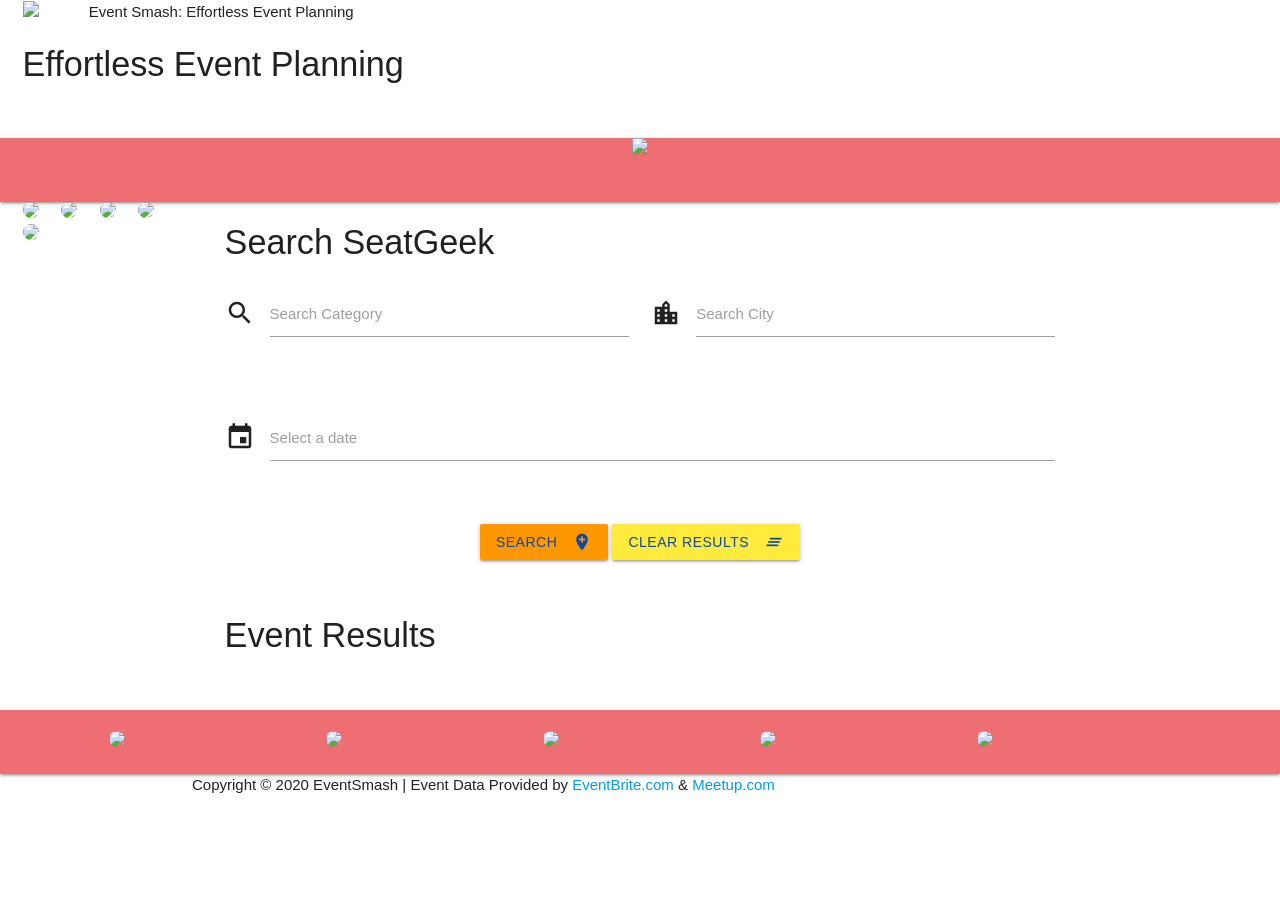
==== SeatGeek.html @ b629062c "Upload Docs" ====
<!DOCTYPE html>
<html lang="en">
  <head>
    <meta charset="UTF-8" />
    <meta name="viewport" content="width=device-width, initial-scale=1.0" />
    <link rel="icon" href="./images/ES-Icon-sm.png" />
    <!--Import Google Icon Font-->
    <link href="https://fonts.googleapis.com/icon?family=Material+Icons" rel="stylesheet">
    <!-- Materialize CSS Framework: Compiled and minified CSS -->
    <link
      rel="stylesheet"
      href="https://cdnjs.cloudflare.com/ajax/libs/materialize/1.0.0/css/materialize.min.css"
    />
    <link rel="stylesheet" href="./styles/style.css" />
    <link rel="stylesheet" href="styles/seatgeek.css">

    <title>EventSmash Events App</title>
  </head>
  <body>
    <wrapper class="container valign-wrapper"></wrapper>
    <!-- Load Page -->
    <div id="loadPage" class="row center-align">
      <div id="spacing" class="col s12"></div>

      <div class="row">
        <div class="col s12">
          <div id="logo" class="col center-align">
            <img
              class="valign-wrapper center-align responsive-img"
              src="./images/EventSmashLogo-lg-shadow.png"
              alt="Event Smash: Effortless Event Planning"
            />
            <h4>Effortless Event Planning</h4>
          </div>
        </div>
      </div>
    </div>
    <!-- Landing Page -->
    <div id="landingPage" class="lpImage">
    <main >
    <!-- Header  -->
        <nav id="navTop">
            <div class="nav-wrapper">
        <img
          id="header-logo"
          class="valign-wrapper brand-logo center responsive-img"
          src="./images/EventSmashLogo-nav.png"
        />
            </nav>
    <!-- Main Section -->
    <div id="main" class="row pageWrap">
      <div id="sideBar" class="col s2">
        <div class="col"><img class="nav circle" src="./images/ES-Icon-nav.png"></div>
        <div class="col"><img class="nav circle" src="./images/EB-icon-nav.png"></div>
        <div class="col"><img class="nav circle" src="./images/MU-icon-nav.png"></div>
        <div class="col"><img class="nav circle" src="./images/cal-date-nav.png"></div>
        <div class="col"><img class="nav circle" src="./images/cal-list.nav.png"></div>
      </div>
    <!--Search Section-->
      <div id="mainContent" class="col s8">
          <h4>Search SeatGeek</h4>
            <div class="card-horizontal">
                <div class="card-stacked">
                    <div class="card-content">
                        <div class="row">
                            <div class="col s6">
                                <div class="row">
                                    <div class="input-field col s12">
                                        <i class="material-icons prefix">search</i>
                                        <input type="text"
                                        id="autocomplete-input"
                                        class="autocomplete">
                                        <label for="autocomplete-input">Search Category</label>
                                    </div>
                                </div>
                            </div>
                            <div class="col s6">
                                <div class="row">
                                    <div class="input-field col s12">
                                        <i class="material-icons prefix">location_city</i>
                                        <input type="text"
                                        id="city-input"
                                        class="autocomplete">
                                        <label for="autocomplete-input">Search City</label>
                                    </div>
                                </div>
                            </div>
                        </div>
                            <div class="row">
                                <div class="col s12">
                                    <div class="row">
                                        <div class="input-field col s12">
                                            <i class="material-icons prefix">event</i>
                                            <label for="date">Select a date</label>
                                            <input type="text" id="dateselector"
                                            class="datepicker">
                                        </div>
                                    </div>
                                </div>
                            </div>
                    </div>
                    <div class="card-action">
                        <div class="input-field center">
                            <!-- The Search Button will trigger the AJAX call-->
                            <button class="btn wves-effect waves-light orange blue-text text-darken-4"input id="find-event" type="submit" value="Event Search">Search
                            <i class="material-icons right">add_location</i>
                            </button>
                            <button class="btn wves-effect waves-light yellow blue-text text-darken-4"input id="clear-event" type="submit" value="Clear Search">Clear Results
                            <i class="material-icons right">clear_all</i>
                            </button>
                        </div>
                    </div>
                </div>
            </div>
      </div>
    </div>
    <!--Event Results-->
    <div id="main" class="row pageWrap">
        <div class="col s2"></div>
        <div class="col s8">
            <h4>Event Results</h4>
        </div>
        <div class="row">
            <div class="col s2"></div>
            <div id="event-view" class="col s8"></div>
        </div>

    </div>
        </main>
        <footer class="col s12">
          <nav id="footNav" class="navFooter">
            <div  class="nav-wrapper">
                <div class="row">
                <div class="col s1"></div>
                <div class="col s2"><img class="nav circle" src="./images/ES-Icon-nav.png"></div>
                <div class="col s2"><img class="nav circle" src="./images/EB-icon-nav.png"></div>
                <div class="col s2"><img class="nav circle" src="./images/MU-icon-nav.png"></div>
                <div class="col s2"><img class="nav circle" src="./images/cal-date-nav.png"></div>
                <div class="col s2"><img class="nav circle" src="./images/cal-list.nav.png"></div>
                <div class="col s1"></div>
            </div>
            </div>
        </nav>
        <div class="footer-copyright">
        <div class="container"><div>
           Copyright © 2020 EventSmash | Event Data Provided by
          <a href="https://www.eventbrite.com/platform/" title="EventBrite API"
            >EventBrite.com</a
          >
          &
          <a href="https://www.meetup.com/meetup_api/" title="Meetup API"
            >Meetup.com</a
          >
        </div>
      </div>
    </footer>
  </div>
</wrapper>

    <!-- Materialize CSS Framework: Compiled and minified JavaScript -->
    <script src="https://cdnjs.cloudflare.com/ajax/libs/materialize/1.0.0/js/materialize.min.js"></script>

    <!-- Moment.js CDN request-->
    <script src="https://cdnjs.cloudflare.com/ajax/libs/moment.js/2.22.1/moment-with-locales.min.js"></script>
    <!--  jQuery -->
    <script src="https://code.jquery.com/jquery-3.3.1.min.js"></script>
    <script src="https://cdnjs.cloudflare.com/ajax/libs/materialize/1.0.0-beta/js/materialize.min.js"></script>
    <!--Local JS -->
    <script src="scripts/mainscript.js"></script>
    <script src="scripts/seatgeek.js"></script>
  </body>
</html>
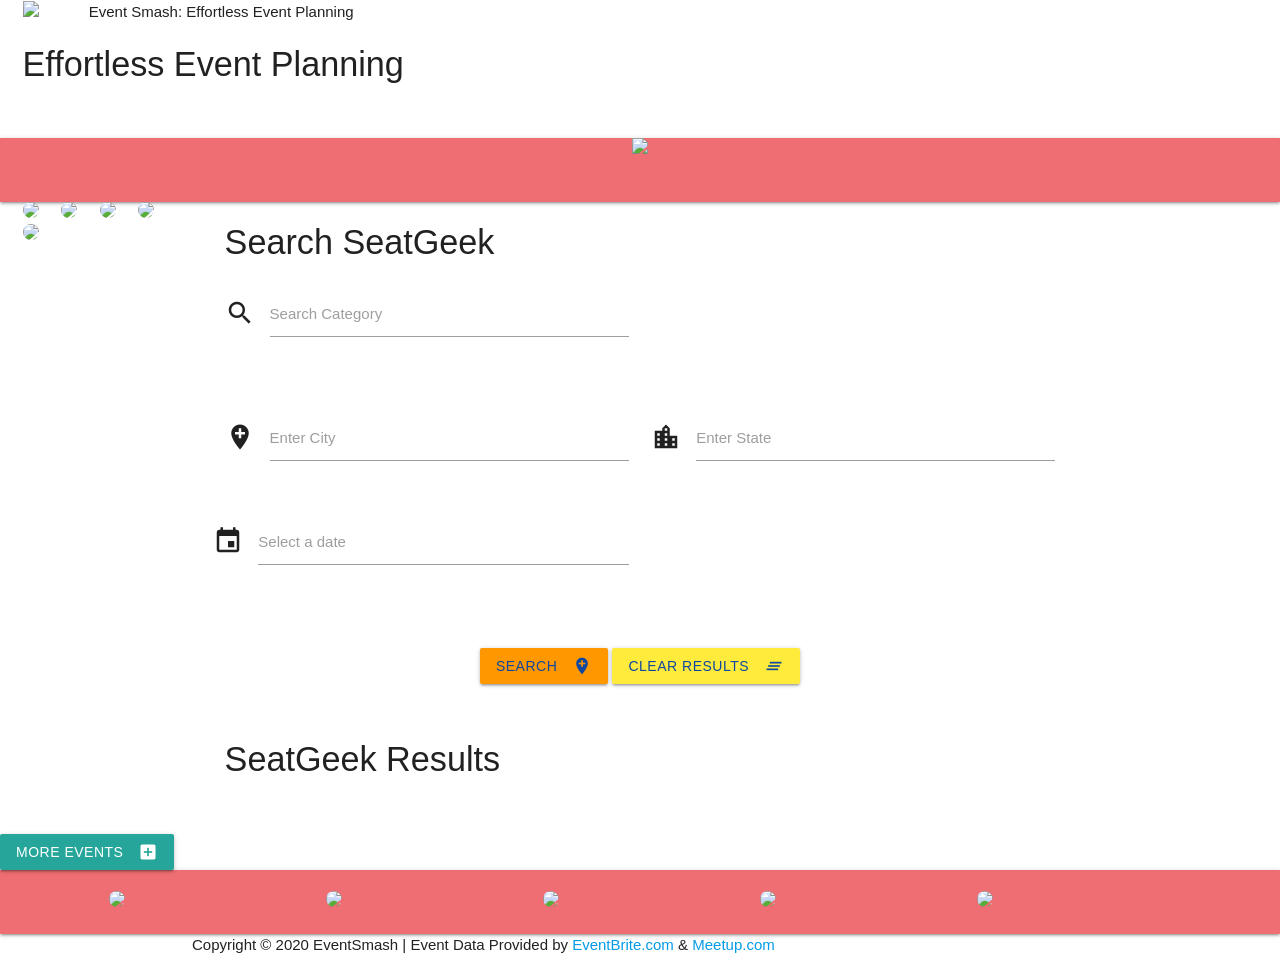
==== commit cad057bb: "Add files via upload" ====
--- a/SeatGeek.html
+++ b/SeatGeek.html
@@ -58,75 +58,85 @@
       </div>
     <!--Search Section-->
       <div id="mainContent" class="col s8">
-          <h4>Search SeatGeek</h4>
-            <div class="card-horizontal">
-                <div class="card-stacked">
-                    <div class="card-content">
-                        <div class="row">
-                            <div class="col s6">
-                                <div class="row">
-                                    <div class="input-field col s12">
-                                        <i class="material-icons prefix">search</i>
-                                        <input type="text"
-                                        id="autocomplete-input"
-                                        class="autocomplete">
-                                        <label for="autocomplete-input">Search Category</label>
-                                    </div>
-                                </div>
-                            </div>
-                            <div class="col s6">
-                                <div class="row">
-                                    <div class="input-field col s12">
-                                        <i class="material-icons prefix">location_city</i>
-                                        <input type="text"
-                                        id="city-input"
-                                        class="autocomplete">
-                                        <label for="autocomplete-input">Search City</label>
-                                    </div>
-                                </div>
-                            </div>
+        <h4>Search SeatGeek</h4>
+          <div class="card-horizontal">
+            <div class="card-stacked">
+              <div class="card-content">
+                <div class="row">
+                  <div class="col s6">
+                    <div class="row">
+                      <div class="input-field col s12">
+                        <i class="material-icons prefix">search</i>
+                        <input type="text" id="search-input" name="search" required>
+                        <label for="autocomplete-input">Search Category</label>
+                      </div>
+                    </div>
+                  </div>
+                  <div class="col s6"></div>
+                </div>
+                <div class="row">
+                  <div class="col s6">
+                    <div class="row">
+                      <div class="input-field col s12">
+                        <i class="material-icons prefix">add_location</i>
+                        <input type="text" id="city-input" class="autocomplete">
+                        <label for="autocomplete-input">Enter City</label>
+                      </div>
+                    </div>
+                  </div>
+                    <div class="col s6">
+                      <div class="row">
+                        <div class="input-field col s12">
+                          <i class="material-icons prefix">location_city</i>
+                          <input type="text"id="state-input"class="autocomplete">
+                          <label for="autocomplete-input">Enter State</label>
                         </div>
-                            <div class="row">
-                                <div class="col s12">
-                                    <div class="row">
-                                        <div class="input-field col s12">
-                                            <i class="material-icons prefix">event</i>
-                                            <label for="date">Select a date</label>
-                                            <input type="text" id="dateselector"
-                                            class="datepicker">
-                                        </div>
-                                    </div>
-                                </div>
-                            </div>
+                      </div>
                     </div>
-                    <div class="card-action">
-                        <div class="input-field center">
-                            <!-- The Search Button will trigger the AJAX call-->
-                            <button class="btn wves-effect waves-light orange blue-text text-darken-4"input id="find-event" type="submit" value="Event Search">Search
-                            <i class="material-icons right">add_location</i>
-                            </button>
-                            <button class="btn wves-effect waves-light yellow blue-text text-darken-4"input id="clear-event" type="submit" value="Clear Search">Clear Results
-                            <i class="material-icons right">clear_all</i>
-                            </button>
-                        </div>
+                <div class="row">
+                  <div class="col s6">
+                    <div class="row">
+                      <div class="input-field col s12">
+                        <i class="material-icons prefix">event</i>
+                        <label for="date">Select a date</label>
+                        <input type="text" id="dateselector" class="datepicker">
+                      </div>
                     </div>
+                  </div>
                 </div>
+              </div>
             </div>
+              <div class="card-action">
+                <div class="input-field center">
+                <!-- The Search Button will trigger the AJAX call-->
+                  <button class="btn wves-effect waves-light orange blue-text text-darken-4"input id="find-event" type="submit" value="Event Search">Search
+                  <i class="material-icons right">add_location</i>
+                  </button>
+                  <button class="btn wves-effect waves-light yellow blue-text text-darken-4"input id="clear-event" type="submit" value="Clear Search">Clear Results
+                  <i class="material-icons right">clear_all</i>
+                  </button>
+                </div>
+              </div>
+            </div>
+          </div>
+        </div>
+      </div>
+    <!--Event Results-->
+    <div id="main" class="row pageWrap">
+      <div class="col s2"></div>
+      <div class="col s8">
+        <h4>SeatGeek Results</h4>
+      </div>
+        <div class="row">
+          <div class="col s2"></div>
+          <div id="event-view" class="col s8 l6"></div>
+        </div>
+      </div>
+      <div class="load-more-button">
+        <button class="waves-effect waves-light btn"><i class="material-icons right">add_box</i>More Events</button>
       </div>
     </div>
-    <!--Event Results-->
-    <div id="main" class="row pageWrap">
-        <div class="col s2"></div>
-        <div class="col s8">
-            <h4>Event Results</h4>
-        </div>
-        <div class="row">
-            <div class="col s2"></div>
-            <div id="event-view" class="col s8"></div>
-        </div>
-
-    </div>
-        </main>
+  </main>
         <footer class="col s12">
           <nav id="footNav" class="navFooter">
             <div  class="nav-wrapper">
